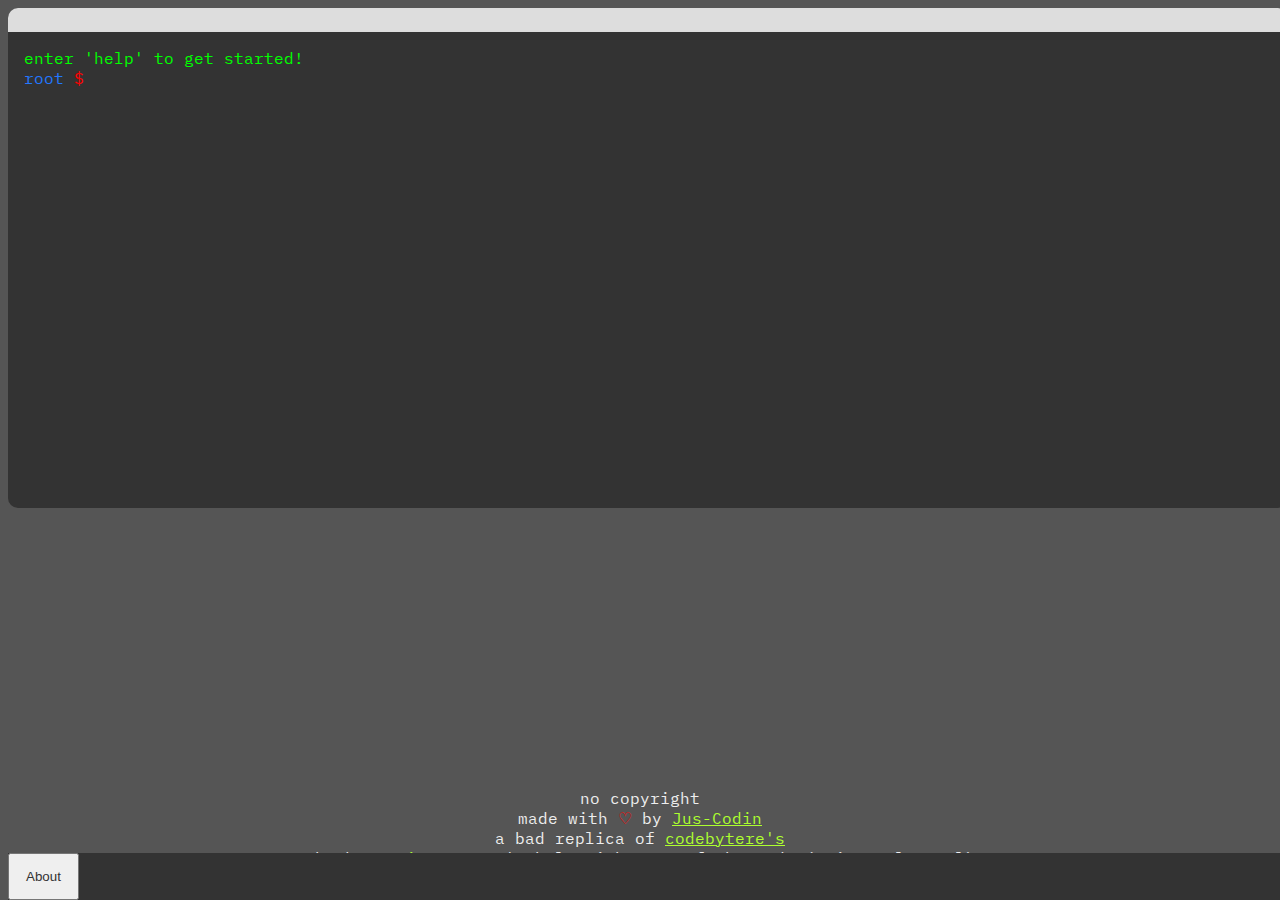
==== index.html @ df80b70b "more changes" ====
<!DOCTYPE html>
<html lang="en">
    <head>
        <meta charset="UTF-8">
        <meta http-equiv="X-UA-Compatible" content="IE=edge">
        <title>Just a website</title>
        <link rel="stylesheet" href="https://fonts.googleapis.com/css?family=IBM Plex Mono">
        <link rel="stylesheet" href="static/css/styles.css">
        <script src="static/script/script.js"></script>
        <link rel="icon" href="static/img/favicon.png"sizes="512x512" type="image/png">
        <meta name="viewport" content="width=device-width, initial-scale=1.0">
    </head>
    <body style="background-color:#555;height:95vh" onload="load()" onresize="load()">
        <div id="terminal"  onclick="document.getElementsByClassName('command')[document.getElementsByClassName('command').length-1].focus();">
            <div id="navbar">
            </div>
            <div id="texts">
                <p style="color:#00FF00">
                    <span id="history">
                    enter 'help' to get started!<br>
                    <span id=prompt>
                        <span class="dir" style="color:#2277ff">root</span>
                        <span style="color:#ff0000;">$</span>
                    <span  spellcheck="false" class="command" contenteditable="true" class="input" style="caret-color: transparent; max-width:50%;overflow: auto;" onKeyPress="checkkey(event.keyCode)"></span></span></span><span id="cursorblink" ></span>
    
                </p>
            </div>

        <ul>
            <li><button id="about">About</button></li>
        </ul>
    
        <div id="about-popup" class="popup">
            <div class="popup-content">
                <span class="close">&times;</span>
                <p>
                    Made with <span style="color:red;">♡</span> by <a href="https://github.com/Jus-Codin" style="color:greenyellow;z-index:10000;">Jus-Codin</a> <br>
                    A bad replica of <a href="https://github.com/codebytere/codebytere.github.io" style="color:greenyellow">codebytere's</a> <br>
                    Thanks to <a href="https://github.com/jer123se12" style="color:greenyellow">jer123se12</a>'s help with some of the code (quite a lot ngl)
                </p>
            </div>
        </div>

        <script>
            var popup = document.getElementById("about-popup");
            var btn = document.getElementById("about");
            var span = document.getElementsByClassName("close")[0];
            btn.onclick = function(){
                popup.style.display = "block";             
            }
            span.onclick = function(){
                popup.style.display = "none";
            }
            window.onclick = function(event) {
                if (event.target == popup) {
                    popup.style.display = "none";
                }
            }
        </script>

        </div>
        <div id="foot">
            <p style="color:#eee">
                no copyright<br>
                made with <span style="color:red;">♡</span> by <a href="https://github.com/Jus-Codin" style="color:greenyellow;z-index:10000;">Jus-Codin</a> <br>
                a bad replica of <a href="https://github.com/codebytere/codebytere.github.io" style="color:greenyellow">codebytere's</a> <br>
                thanks to <a href="https://github.com/jer123se12" style="color:greenyellow">jer123se12</a>'s help with some of the code (quite a lot ngl)
            </p>
        </div>
    </body>
</html>
---- static/css/styles.css ----
body{
    color:#fff;
    font-family: 'IBM Plex Mono';
}
#terminal{
    z-index: 1000;
    position: absolute;

    background-color: #333;
    -webkit-border-radius: 10px;
    -moz-border-radius: 10px;
    border-radius: 10px;
    max-height: 50ch;
    height:100%;
    width:100%;
    
    overflow: hidden;
}
#navbar{
    padding-left: 1rem;
    padding-right: 1rem;
    position: relative;
    top: 0;
    left: 0;
    background-color: #ddd;
    height:1.5rem;
}
p{
    color: #fff;
}
#texts{
    left: 0px;
    word-wrap: break-word;
    padding: 0rem 1rem 1rem 1rem;
    color: #fff;
    width: 95%;
    height: 90%;
    overflow: auto;
    
}
.command br{
    display:none;
}
ul{
    list-style-type: none;
    margin: 0;
    padding: 0;
    overflow: hidden;
    background-color: #333;
    position: fixed;
    bottom: 0;
    width: 100%;
}
li{
    float: left;
}
li button{
    display: block;
    color: #333;
    text-align: center;
    padding: 14px 16px;
    text-decoration: none;
}
li button:hover{
    background-color: #111;
}
.popup{
    display: none;
    position: fixed;
    left: 0;
    top: 0;
    width: 100%;
    height: 100%;
    overflow: auto;
    background-color: rgba(1,1,1,0.4)
}
.popup-content{
    background-color: #fefefe;
    margin: 15% auto;
    padding: 20px;
    border: 1px solid #888;
    width: 80%
}
.close {
    color: #aaa;
    float: right;
    font-size: 28px;
    font-weight: bold;
}
.close:hover,
.close:focus {
  color: black;
  text-decoration: none;
  cursor: pointer;
}  
#foot{
    height: fit-content;

    
    left: 0;
    position: absolute;
    text-align: center;
    bottom: 1rem;
    width: 100%;
    vertical-align: bottom;
}
a{
    color:greenyellow;
}
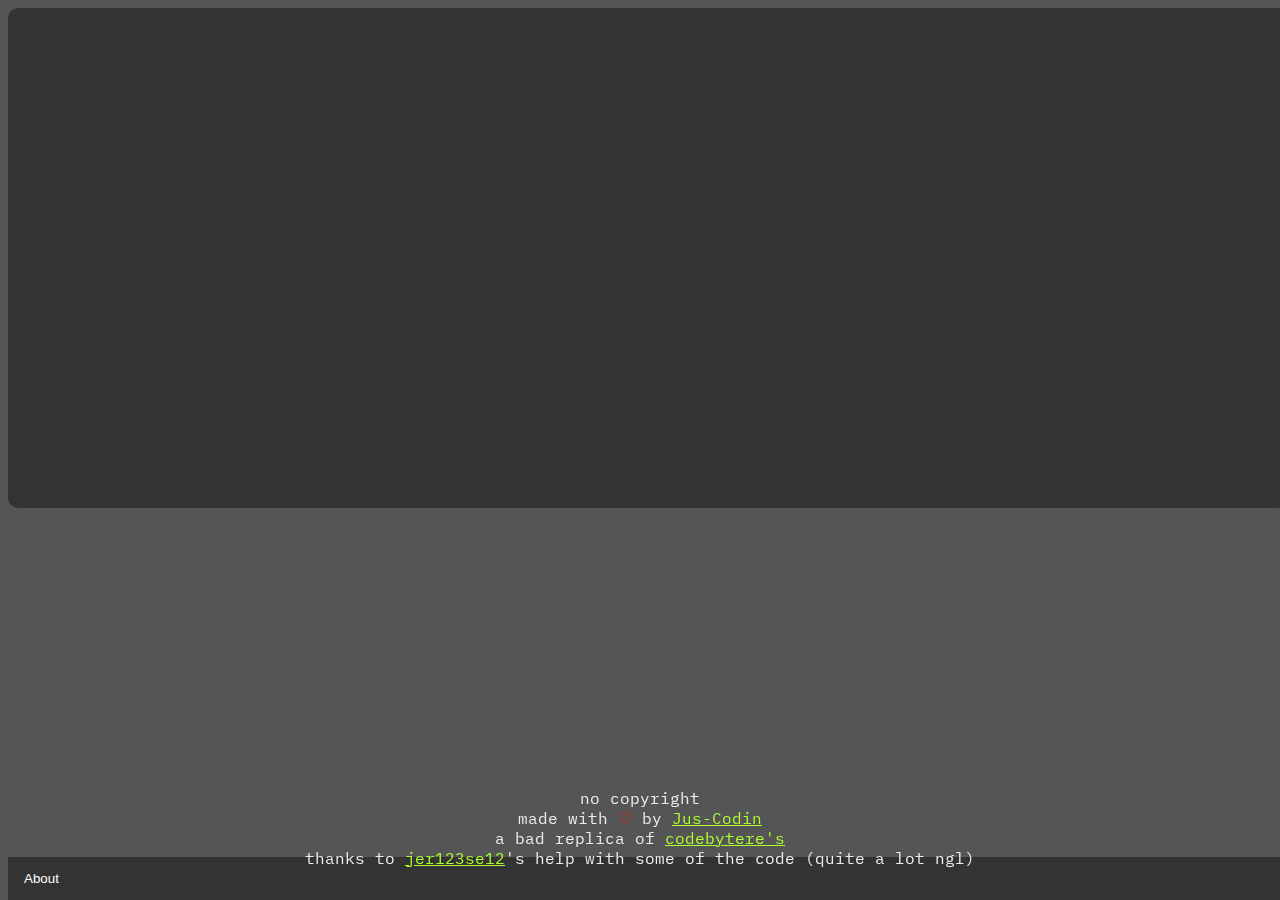
==== commit e07e8efc: "changes more even changes even changes changes" ====
--- a/index.html
+++ b/index.html
@@ -12,7 +12,6 @@
     </head>
     <body style="background-color:#555;height:95vh" onload="load()" onresize="load()">
         <div id="terminal"  onclick="document.getElementsByClassName('command')[document.getElementsByClassName('command').length-1].focus();">
-            <div id="navbar">
             </div>
             <div id="texts">
                 <p style="color:#00FF00">
--- a/static/css/styles.css
+++ b/static/css/styles.css
@@ -4,27 +4,18 @@
 }
 #terminal{
     z-index: 1000;
+    display: block;
     position: absolute;
 
+    float: left;
+
     background-color: #333;
-    -webkit-border-radius: 10px;
-    -moz-border-radius: 10px;
-    border-radius: 10px;
     max-height: 50ch;
     height:100%;
     width:100%;
     
     overflow: hidden;
-}
-#navbar{
-    padding-left: 1rem;
-    padding-right: 1rem;
-    position: relative;
-    top: 0;
-    left: 0;
-    background-color: #ddd;
-    height:1.5rem;
-}
+} height:1.5rem;
 p{
     color: #fff;
 }
@@ -39,7 +30,7 @@
     
 }
 .command br{
-    display:none;
+    display: none;
 }
 ul{
     list-style-type: none;
@@ -56,10 +47,15 @@
 }
 li button{
     display: block;
-    color: #333;
+    background-color: #333;
+    color: #fff;
     text-align: center;
     padding: 14px 16px;
     text-decoration: none;
+    border: 0;
+    background: none;
+    box-shadow: none;
+    border-radius: 0px;
 }
 li button:hover{
     background-color: #111;
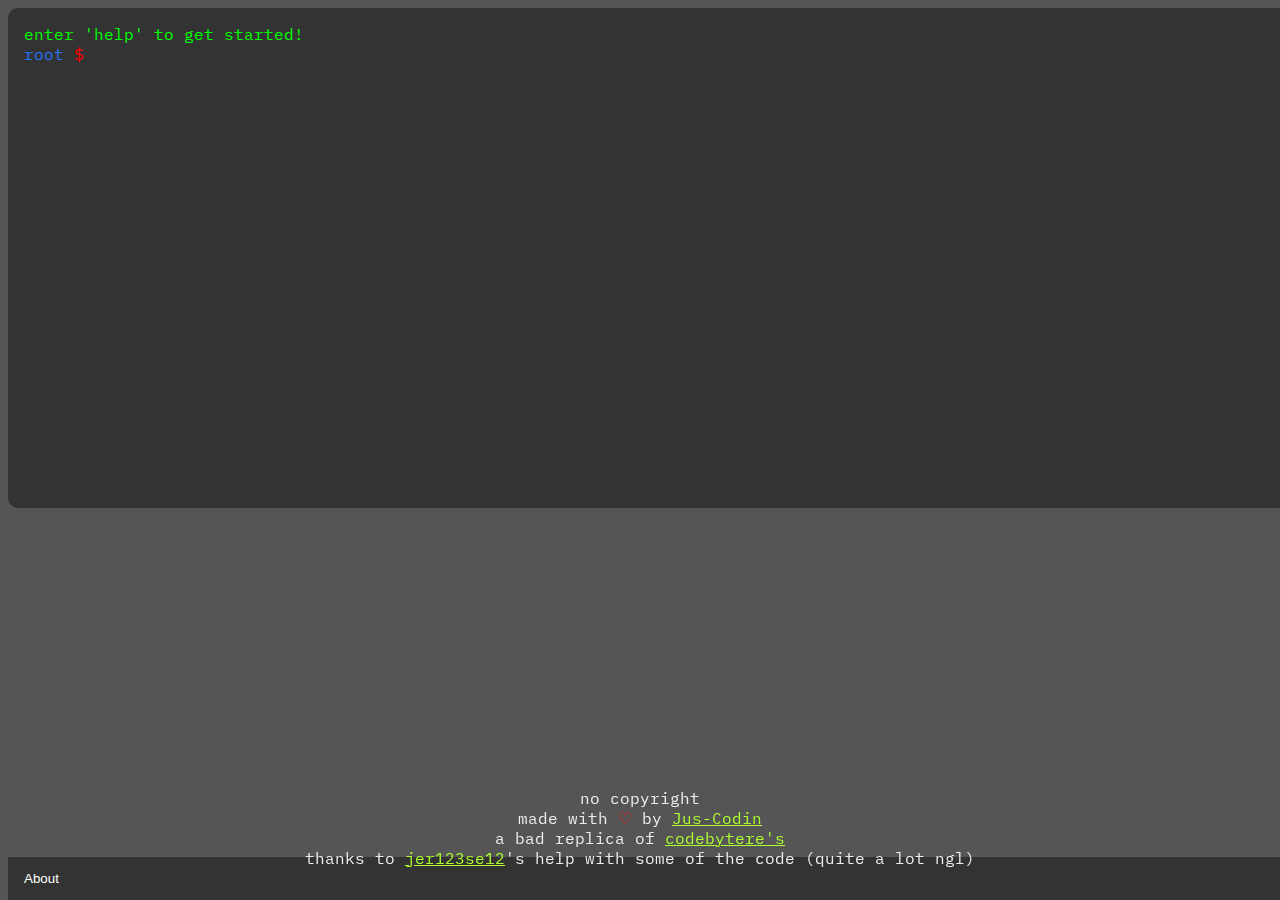
==== commit caa57f8f: "even more fixes" ====
--- a/index.html
+++ b/index.html
@@ -12,7 +12,6 @@
     </head>
     <body style="background-color:#555;height:95vh" onload="load()" onresize="load()">
         <div id="terminal"  onclick="document.getElementsByClassName('command')[document.getElementsByClassName('command').length-1].focus();">
-            </div>
             <div id="texts">
                 <p style="color:#00FF00">
                     <span id="history">
@@ -24,7 +23,7 @@
     
                 </p>
             </div>
-
+        </div>
         <ul>
             <li><button id="about">About</button></li>
         </ul>
--- a/static/css/styles.css
+++ b/static/css/styles.css
@@ -15,7 +15,7 @@
     width:100%;
     
     overflow: hidden;
-} height:1.5rem;
+}
 p{
     color: #fff;
 }
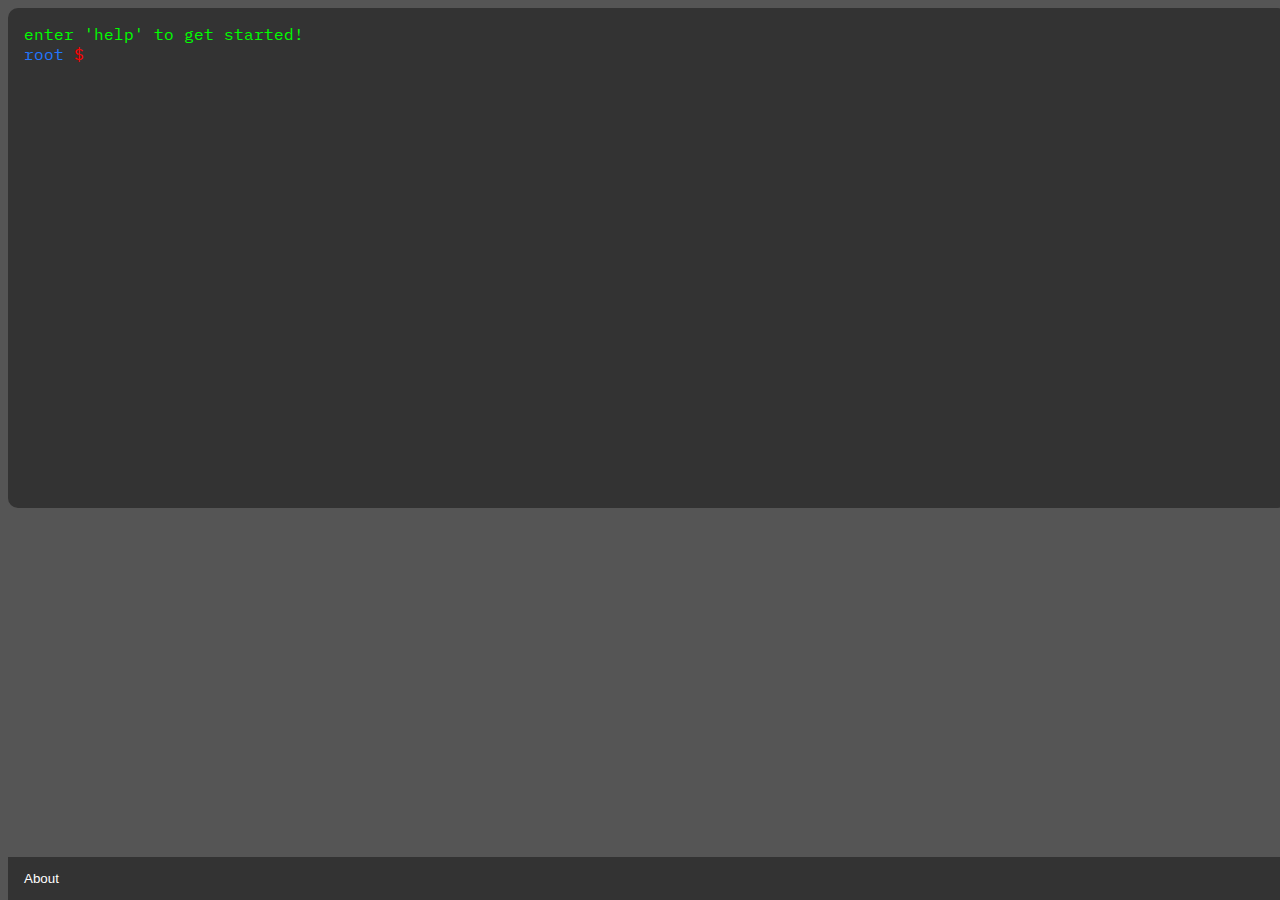
==== commit 1c6f87d3: "pain" ====
--- a/index.html
+++ b/index.html
@@ -19,7 +19,7 @@
                     <span id=prompt>
                         <span class="dir" style="color:#2277ff">root</span>
                         <span style="color:#ff0000;">$</span>
-                    <span  spellcheck="false" class="command" contenteditable="true" class="input" style="caret-color: transparent; max-width:50%;overflow: auto;" onKeyPress="checkkey(event.keyCode)"></span></span></span><span id="cursorblink" ></span>
+                    <span spellcheck="false" class="command" contenteditable="true" class="input" style="caret-color: transparent; max-width:50%;overflow: auto;" onKeyPress="checkkey(event.keyCode)"></span></span></span><span id="cursorblink" ></span>
     
                 </p>
             </div>
@@ -57,13 +57,5 @@
         </script>
 
         </div>
-        <div id="foot">
-            <p style="color:#eee">
-                no copyright<br>
-                made with <span style="color:red;">♡</span> by <a href="https://github.com/Jus-Codin" style="color:greenyellow;z-index:10000;">Jus-Codin</a> <br>
-                a bad replica of <a href="https://github.com/codebytere/codebytere.github.io" style="color:greenyellow">codebytere's</a> <br>
-                thanks to <a href="https://github.com/jer123se12" style="color:greenyellow">jer123se12</a>'s help with some of the code (quite a lot ngl)
-            </p>
-        </div>
     </body>
 </html>
--- a/static/css/styles.css
+++ b/static/css/styles.css
@@ -88,17 +88,6 @@
   color: black;
   text-decoration: none;
   cursor: pointer;
-}  
-#foot{
-    height: fit-content;
-
-    
-    left: 0;
-    position: absolute;
-    text-align: center;
-    bottom: 1rem;
-    width: 100%;
-    vertical-align: bottom;
 }
 a{
     color:greenyellow;
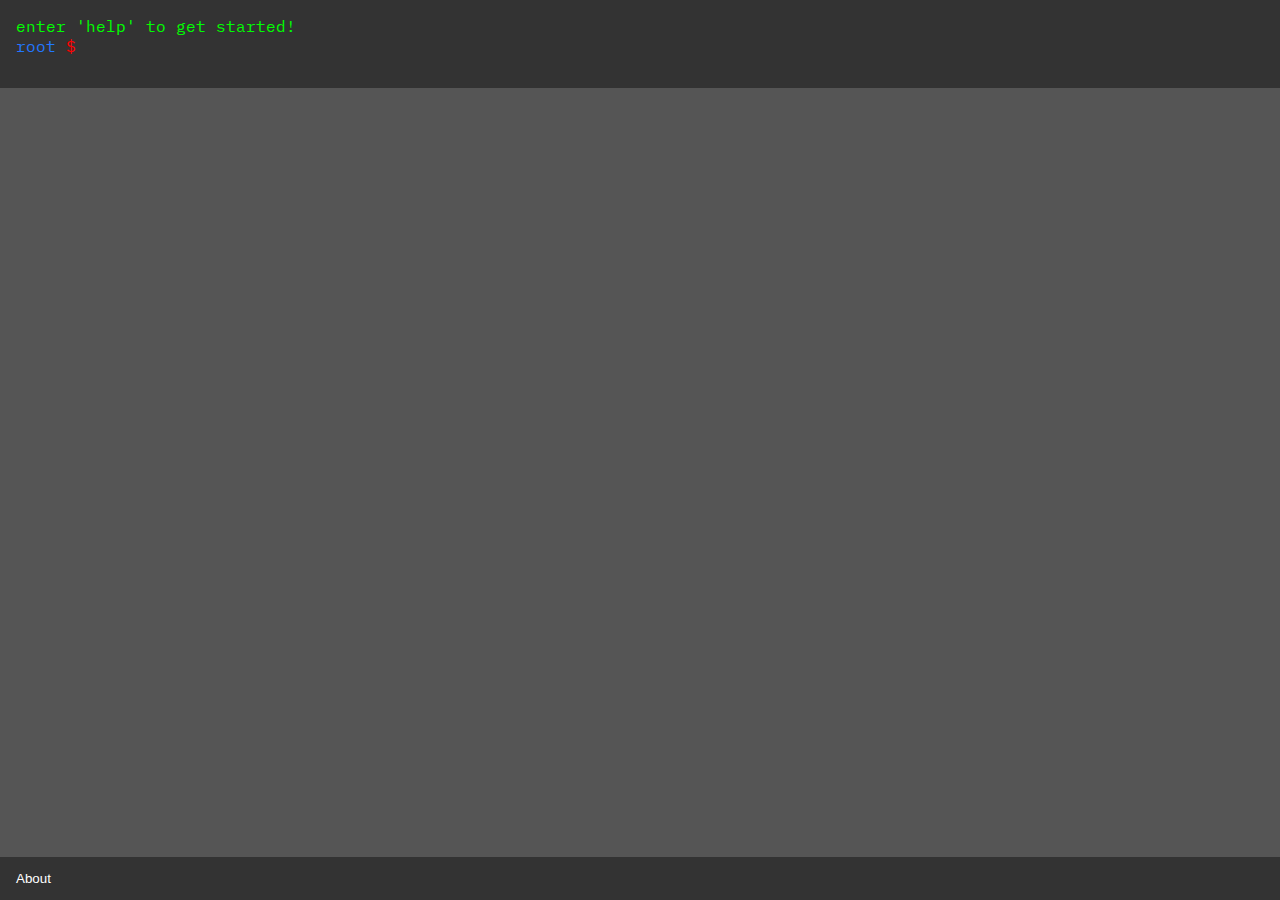
==== commit 7e175f96: "Update index.html" ====
--- a/index.html
+++ b/index.html
@@ -6,11 +6,27 @@
         <title>Just a website</title>
         <link rel="stylesheet" href="https://fonts.googleapis.com/css?family=IBM Plex Mono">
         <link rel="stylesheet" href="static/css/styles.css">
-        <script src="static/script/script.js"></script>
+        <script src="static/scripts/script.js"></script>
         <link rel="icon" href="static/img/favicon.png"sizes="512x512" type="image/png">
         <meta name="viewport" content="width=device-width, initial-scale=1.0">
     </head>
-    <body style="background-color:#555;height:95vh" onload="load()" onresize="load()">
+    <body style="background-color:#555" onload="load()" onresize="load()">
+
+        <ul>
+            <li><button id="about">About</button></li>
+        </ul>
+    
+        <div id="about-popup" class="popup">
+            <div class="popup-content">
+                <span class="close">&times;</span>
+                <p>
+                    Made with <span style="color:red;">♡</span> by <a href="https://github.com/Jus-Codin" style="color:greenyellow;z-index:10000;">Jus-Codin</a> <br>
+                    A bad replica of <a href="https://github.com/codebytere/codebytere.github.io" style="color:greenyellow">codebytere's</a> <br>
+                    Thanks to <a href="https://github.com/jer123se12" style="color:greenyellow">jer123se12's</a> help with some of the code (quite a lot ngl)
+                </p>
+            </div>
+        </div>
+
         <div id="terminal"  onclick="document.getElementsByClassName('command')[document.getElementsByClassName('command').length-1].focus();">
             <div id="texts">
                 <p style="color:#00FF00">
@@ -21,20 +37,6 @@
                         <span style="color:#ff0000;">$</span>
                     <span spellcheck="false" class="command" contenteditable="true" class="input" style="caret-color: transparent; max-width:50%;overflow: auto;" onKeyPress="checkkey(event.keyCode)"></span></span></span><span id="cursorblink" ></span>
     
-                </p>
-            </div>
-        </div>
-        <ul>
-            <li><button id="about">About</button></li>
-        </ul>
-    
-        <div id="about-popup" class="popup">
-            <div class="popup-content">
-                <span class="close">&times;</span>
-                <p>
-                    Made with <span style="color:red;">♡</span> by <a href="https://github.com/Jus-Codin" style="color:greenyellow;z-index:10000;">Jus-Codin</a> <br>
-                    A bad replica of <a href="https://github.com/codebytere/codebytere.github.io" style="color:greenyellow">codebytere's</a> <br>
-                    Thanks to <a href="https://github.com/jer123se12" style="color:greenyellow">jer123se12</a>'s help with some of the code (quite a lot ngl)
                 </p>
             </div>
         </div>
--- a/static/css/styles.css
+++ b/static/css/styles.css
@@ -1,16 +1,16 @@
 body{
+    padding: 0;
+    margin: 0;
     color:#fff;
     font-family: 'IBM Plex Mono';
 }
 #terminal{
     z-index: 1000;
     display: block;
-    position: absolute;
 
     float: left;
 
     background-color: #333;
-    max-height: 50ch;
     height:100%;
     width:100%;
     
@@ -68,6 +68,7 @@
     width: 100%;
     height: 100%;
     overflow: auto;
+    color: #333;
     background-color: rgba(1,1,1,0.4)
 }
 .popup-content{
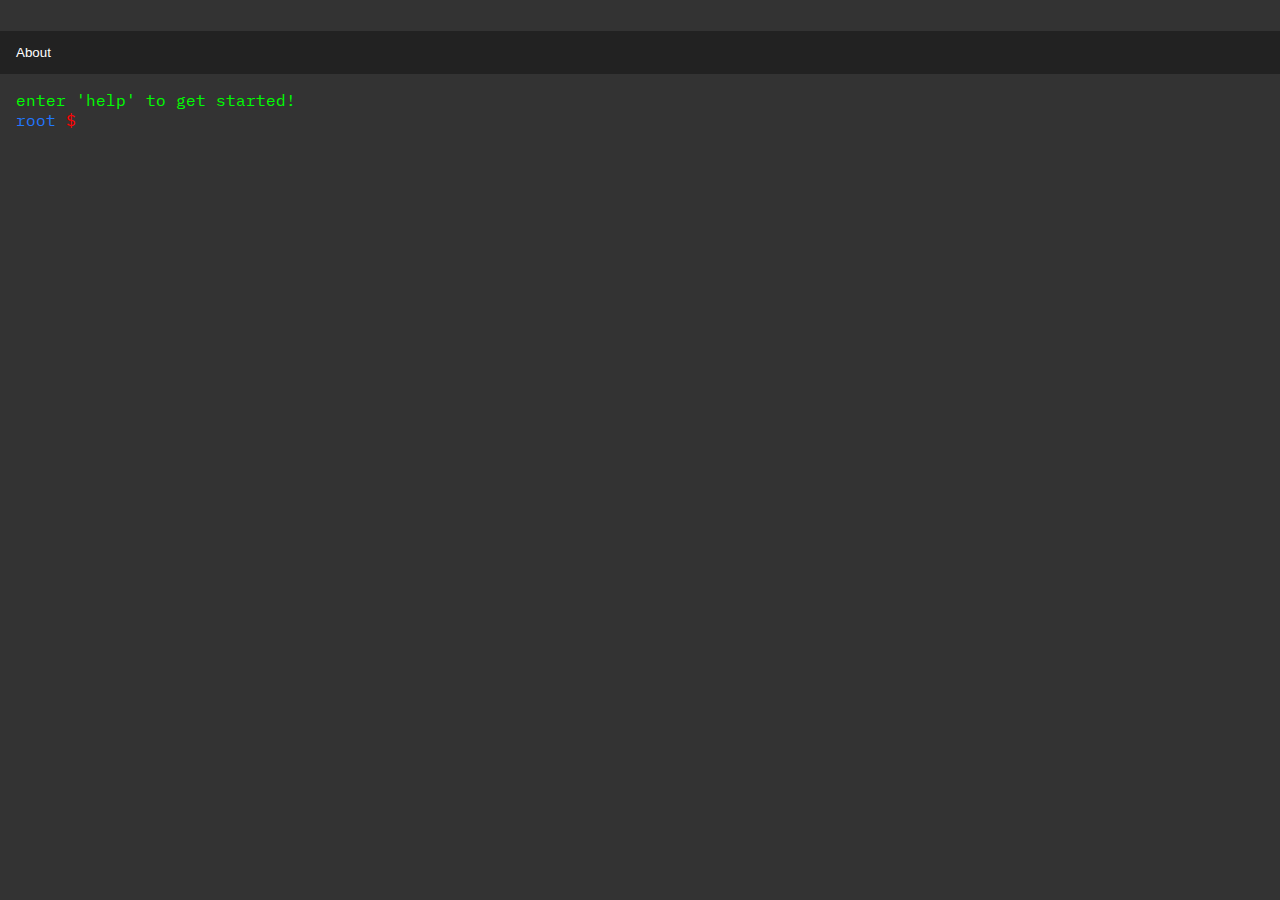
==== commit 1078fbc1: "sdasdasd" ====
--- a/index.html
+++ b/index.html
@@ -10,23 +10,7 @@
         <link rel="icon" href="static/img/favicon.png"sizes="512x512" type="image/png">
         <meta name="viewport" content="width=device-width, initial-scale=1.0">
     </head>
-    <body style="background-color:#555" onload="load()" onresize="load()">
-
-        <ul>
-            <li><button id="about">About</button></li>
-        </ul>
-    
-        <div id="about-popup" class="popup">
-            <div class="popup-content">
-                <span class="close">&times;</span>
-                <p>
-                    Made with <span style="color:red;">♡</span> by <a href="https://github.com/Jus-Codin" style="color:greenyellow;z-index:10000;">Jus-Codin</a> <br>
-                    A bad replica of <a href="https://github.com/codebytere/codebytere.github.io" style="color:greenyellow">codebytere's</a> <br>
-                    Thanks to <a href="https://github.com/jer123se12" style="color:greenyellow">jer123se12's</a> help with some of the code (quite a lot ngl)
-                </p>
-            </div>
-        </div>
-
+    <body style="background-color:#333" onload="load()" onresize="load()">
         <div id="terminal"  onclick="document.getElementsByClassName('command')[document.getElementsByClassName('command').length-1].focus();">
             <div id="texts">
                 <p style="color:#00FF00">
@@ -37,6 +21,22 @@
                         <span style="color:#ff0000;">$</span>
                     <span spellcheck="false" class="command" contenteditable="true" class="input" style="caret-color: transparent; max-width:50%;overflow: auto;" onKeyPress="checkkey(event.keyCode)"></span></span></span><span id="cursorblink" ></span>
     
+                </p>
+            </div>
+
+                <ul>
+                    <li><button id="about">About</button></li>
+                </ul>
+
+        </div>
+    
+        <div id="about-popup" class="popup">
+            <div class="popup-content">
+                <span class="close">&times;</span>
+                <p>
+                    Made with <span style="color:red;">♡</span> by <a href="https://github.com/Jus-Codin" style="color:greenyellow;z-index:10000;">Jus-Codin</a> <br>
+                    A bad replica of <a href="https://github.com/codebytere/codebytere.github.io" style="color:greenyellow">codebytere's</a> <br>
+                    Thanks to <a href="https://github.com/jer123se12" style="color:greenyellow">jer123se12's</a> help with some of the code (quite a lot ngl)
                 </p>
             </div>
         </div>
--- a/static/css/styles.css
+++ b/static/css/styles.css
@@ -5,16 +5,14 @@
     font-family: 'IBM Plex Mono';
 }
 #terminal{
-    z-index: 1000;
-    display: block;
-
-    float: left;
+    z-index: 10;
+    position: relative;
+    display: block flex;
+    flex-direction: column-reverse;
 
     background-color: #333;
-    height:100%;
-    width:100%;
-    
-    overflow: hidden;
+    height: 100vh;
+    width: 100%;
 }
 p{
     color: #fff;
@@ -34,11 +32,12 @@
 }
 ul{
     list-style-type: none;
+    z-index: 10;
     margin: 0;
     padding: 0;
     overflow: hidden;
-    background-color: #333;
-    position: fixed;
+    background-color: #222;
+    position: fixed relative;
     bottom: 0;
     width: 100%;
 }
@@ -47,7 +46,7 @@
 }
 li button{
     display: block;
-    background-color: #333;
+    background-color: #222;
     color: #fff;
     text-align: center;
     padding: 14px 16px;
@@ -63,16 +62,16 @@
 .popup{
     display: none;
     position: fixed;
+    z-index: 100;
     left: 0;
     top: 0;
     width: 100%;
     height: 100%;
     overflow: auto;
-    color: #333;
-    background-color: rgba(1,1,1,0.4)
+    background-color: rgba(0,0,0,0.5)
 }
 .popup-content{
-    background-color: #fefefe;
+    background-color: #333;
     margin: 15% auto;
     padding: 20px;
     border: 1px solid #888;
@@ -86,7 +85,7 @@
 }
 .close:hover,
 .close:focus {
-  color: black;
+  color: red;
   text-decoration: none;
   cursor: pointer;
 }
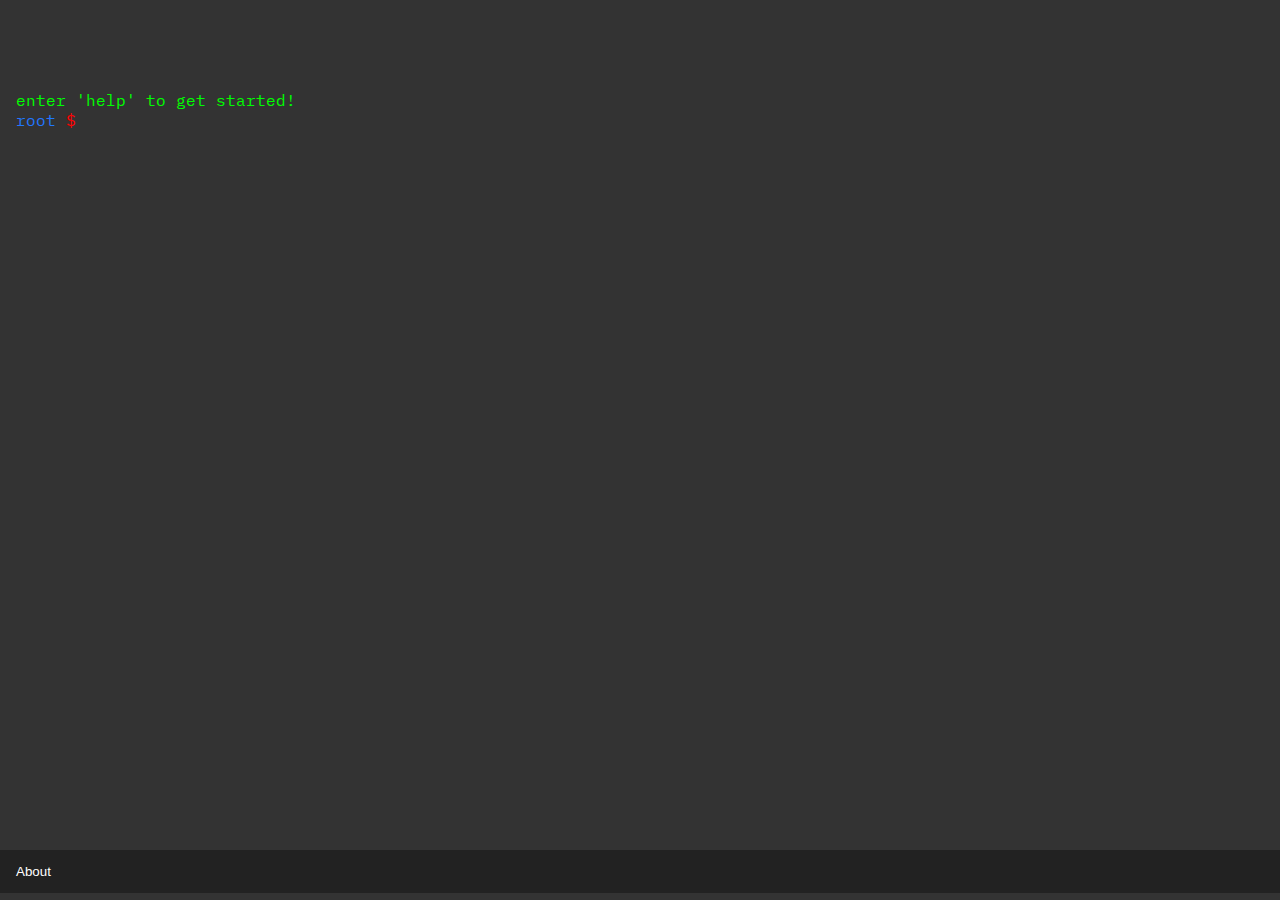
==== commit ef7fbd50: "Various fixes" ====
--- a/index.html
+++ b/index.html
@@ -24,21 +24,23 @@
                 </p>
             </div>
 
+            <footer>
                 <ul>
                     <li><button id="about">About</button></li>
                 </ul>
+            </footer>
 
-        </div>
-    
-        <div id="about-popup" class="popup">
-            <div class="popup-content">
-                <span class="close">&times;</span>
-                <p>
-                    Made with <span style="color:red;">♡</span> by <a href="https://github.com/Jus-Codin" style="color:greenyellow;z-index:10000;">Jus-Codin</a> <br>
-                    A bad replica of <a href="https://github.com/codebytere/codebytere.github.io" style="color:greenyellow">codebytere's</a> <br>
-                    Thanks to <a href="https://github.com/jer123se12" style="color:greenyellow">jer123se12's</a> help with some of the code (quite a lot ngl)
-                </p>
+            <div id="about-popup" class="popup">
+                <div class="popup-content">
+                    <span class="close">&times;</span>
+                    <p>
+                        Made with <span style="color:red;">♡</span> by <a href="https://github.com/Jus-Codin" style="color:greenyellow;z-index:10000;">Jus-Codin</a> <br>
+                        An attempted replica of <a href="https://github.com/codebytere/codebytere.github.io" style="color:greenyellow">codebytere's</a> <br>
+                        Thanks to <a href="https://github.com/jer123se12" style="color:greenyellow">jer123se12's</a> help with some of the code
+                    </p>
+                </div>
             </div>
+
         </div>
 
         <script>
--- a/static/css/styles.css
+++ b/static/css/styles.css
@@ -6,13 +6,14 @@
 }
 #terminal{
     z-index: 10;
-    position: relative;
+    position: absolute;
     display: block flex;
     flex-direction: column-reverse;
 
     background-color: #333;
-    height: 100vh;
+    height: 100%;
     width: 100%;
+    overflow-y: hidden;
 }
 p{
     color: #fff;
@@ -30,14 +31,20 @@
 .command br{
     display: none;
 }
+footer{
+    height: 50px;
+    position: absolute;
+    width: 100%;
+    bottom: 0;
+    font-family: 'IBM Plex Mono';
+}
 ul{
     list-style-type: none;
-    z-index: 10;
+    z-index: 50;
     margin: 0;
     padding: 0;
     overflow: hidden;
     background-color: #222;
-    position: fixed relative;
     bottom: 0;
     width: 100%;
 }
